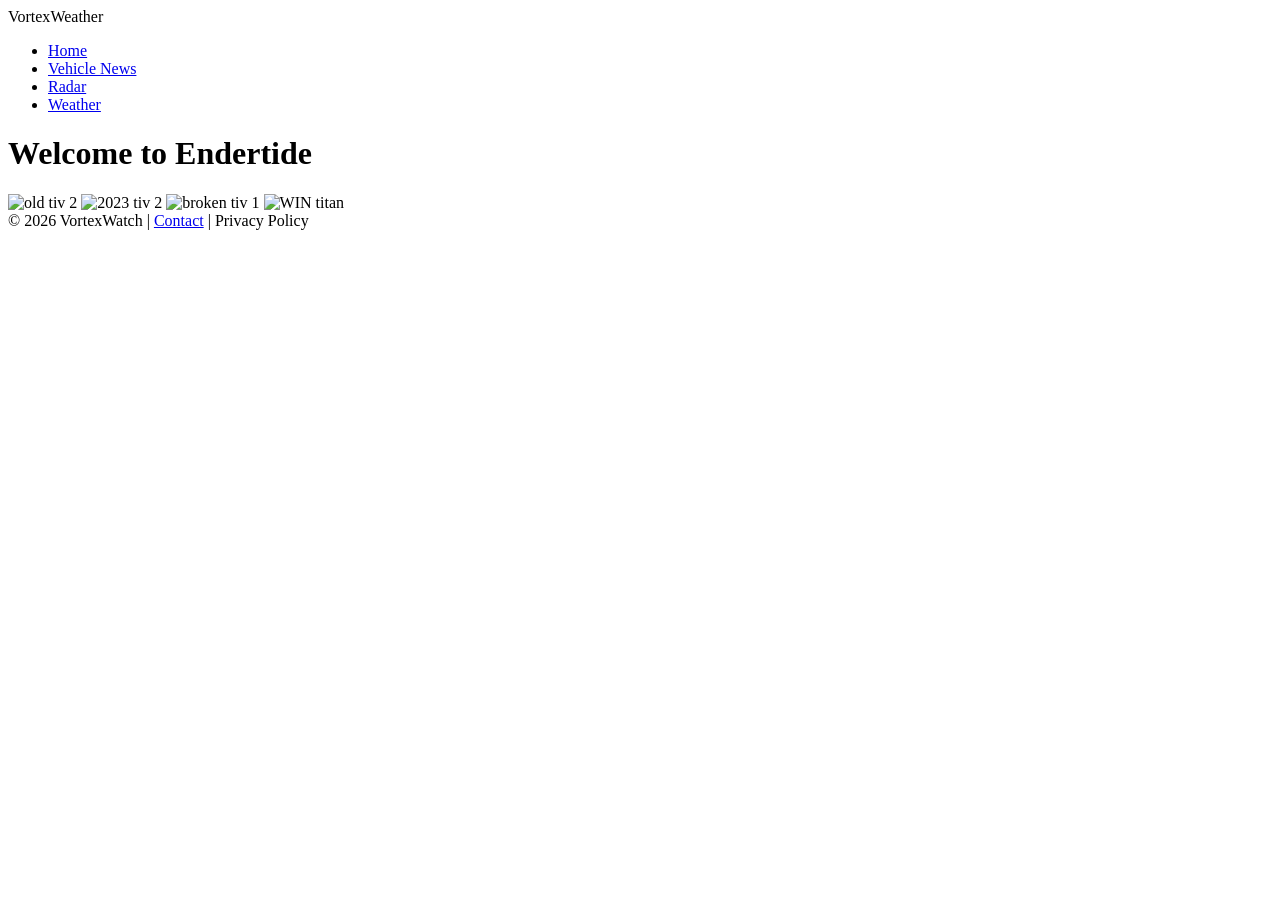
==== index.html @ 222565f6 "inddex htm new" ====
<!DOCTYPE html>
<html lang="en">
<head>
    <meta charset="UTF-8">
    <meta name="viewport" content="width=device-width, initial-scale=1.0">
    <title>VortexWatch | Home</title>
    <link rel="icon" type="image/x-icon" href="favicon.ico">
    <link rel="stylesheet" href="styles.css">
</head>
<body>

<nav class="navbar">
    <div class="logo">Vortex<span>Weather</span></div>
    <ul class="nav-links">
        <li><a href="index.html" class="active">Home</a></li>
        <li><a href="weather_vehicles_news.html">Vehicle News</a></li>
        <li><a href="radar.html">Radar</a></li>
        <li><a href="weather.html">Weather</a></li>
    </ul>
</nav>

<main class="main-content">
    <h1>Welcome to Endertide</h1>

    <div class="image-grid">
        <img src="old_tiv2.jpg" alt="old tiv 2">
        <img src="2023_tiv2.png" alt="2023 tiv 2">
        <img src="broken_tiv1.png" alt="broken tiv 1">
        <img src="titan.png" alt="WIN titan">
    </div>
</main>

<footer>
    &copy; 2026 VortexWatch | <a href="contact.html">Contact</a> | Privacy Policy
</footer>

</body>
</html>
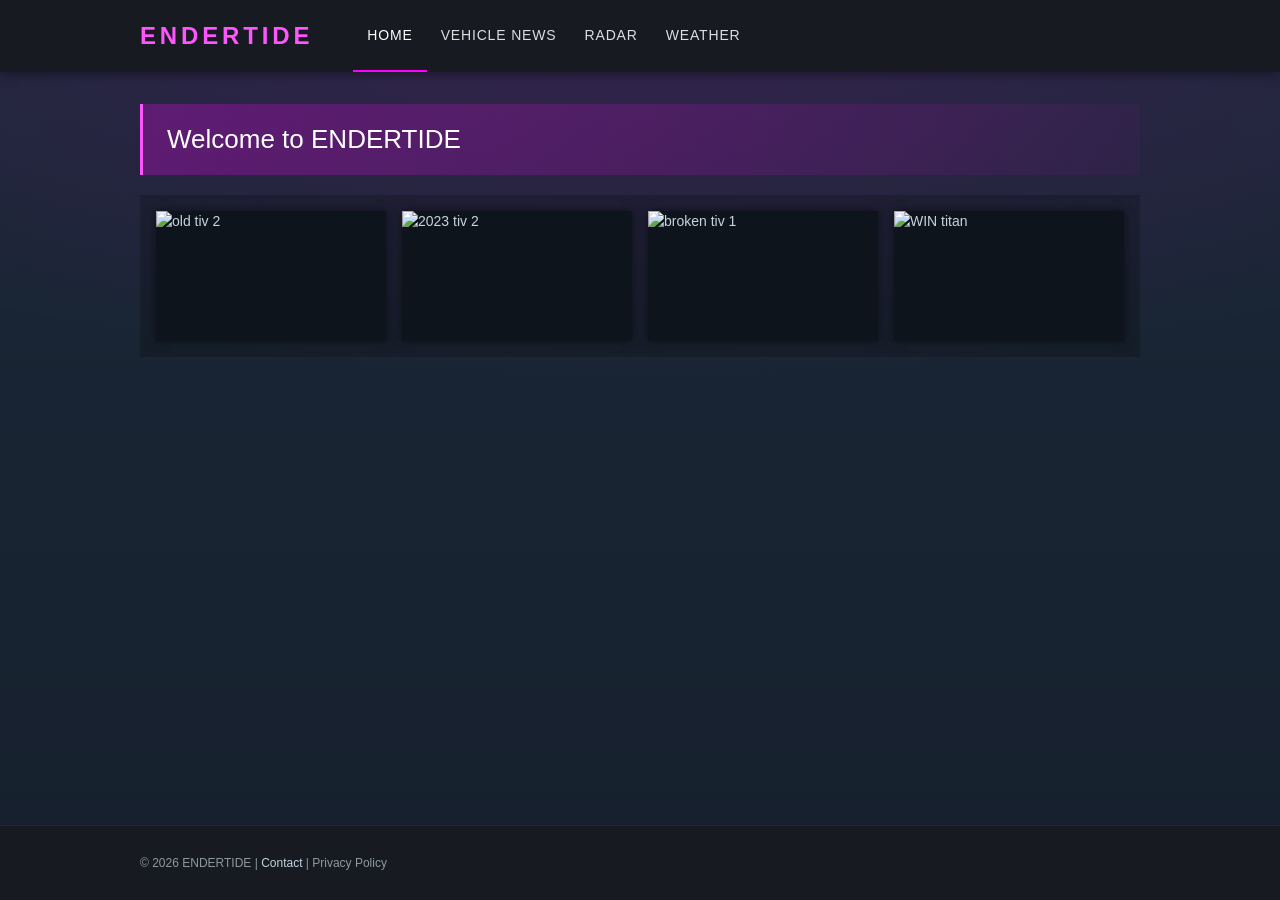
==== commit 7bced7d7: "Update branding from VortexWatch to ENDERTIDE" ====
--- a/index.html
+++ b/index.html
@@ -3,14 +3,14 @@
 <head>
     <meta charset="UTF-8">
     <meta name="viewport" content="width=device-width, initial-scale=1.0">
-    <title>VortexWatch | Home</title>
+    <title>ENDERTIDE | Home</title>
     <link rel="icon" type="image/x-icon" href="favicon.ico">
     <link rel="stylesheet" href="styles.css">
 </head>
 <body>
 
 <nav class="navbar">
-    <div class="logo">Vortex<span>Weather</span></div>
+    <div class="logo">Endertide</div>
     <ul class="nav-links">
         <li><a href="index.html" class="active">Home</a></li>
         <li><a href="weather_vehicles_news.html">Vehicle News</a></li>
@@ -20,7 +20,7 @@
 </nav>
 
 <main class="main-content">
-    <h1>Welcome to Endertide</h1>
+    <h1>Welcome to ENDERTIDE</h1>
 
     <div class="image-grid">
         <img src="old_tiv2.jpg" alt="old tiv 2">
@@ -31,7 +31,7 @@
 </main>
 
 <footer>
-    &copy; 2026 VortexWatch | <a href="contact.html">Contact</a> | Privacy Policy
+    &copy; 2026 ENDERTIDE | <a href="contact.html">Contact</a> | Privacy Policy
 </footer>
 
 </body>
--- a/styles.css
+++ b/styles.css
@@ -0,0 +1,206 @@
+/* ENDERTIDE — Steam-inspired theme */
+
+:root {
+    --bg-header: #171a21;
+    --bg-page: #1b2838;
+    --bg-page-deep: #16202d;
+    --bg-inset: rgba(0, 0, 0, 0.2);
+    --text: #c6d4df;
+    --text-dim: #8f98a0;
+    --white: #fff;
+    --accent: #ff55ff;
+    --accent-strong: #ff00ff;
+    --content: 1000px;
+    --gutter: 20px;
+    color-scheme: dark;
+}
+
+*, *::before, *::after {
+    box-sizing: border-box;
+}
+
+body {
+    margin: 0;
+    min-height: 100vh;
+    min-height: 100dvh;
+    display: flex;
+    flex-direction: column;
+    font: 14px/1.5 "Motiva Sans", "Segoe UI", "Helvetica Neue", Arial, sans-serif;
+    color: var(--text);
+    background-color: var(--bg-page);
+    background-image:
+        radial-gradient(ellipse 90% 380px at 50% 0, rgba(255, 0, 255, 0.12), transparent),
+        linear-gradient(180deg, var(--bg-page), var(--bg-page-deep));
+}
+
+a {
+    color: var(--accent);
+    text-decoration: none;
+}
+
+a:hover {
+    color: var(--white);
+}
+
+a:focus-visible {
+    outline: 2px solid var(--accent);
+    outline-offset: 2px;
+}
+
+img {
+    max-width: 100%;
+}
+
+/* ---------- Header ---------- */
+
+.navbar {
+    display: flex;
+    flex-wrap: wrap;
+    align-items: center;
+    column-gap: 40px;
+    padding: 0 max(var(--gutter), calc((100% - var(--content)) / 2));
+    background: var(--bg-header);
+    box-shadow: 0 2px 12px rgba(0, 0, 0, 0.45);
+}
+
+.logo {
+    padding: 18px 0;
+    font-size: 24px;
+    font-weight: 700;
+    letter-spacing: 0.16em;
+    text-transform: uppercase;
+    color: var(--accent);
+}
+
+.nav-links {
+    display: flex;
+    flex-wrap: wrap;
+    align-self: stretch;
+    margin: 0;
+    padding: 0;
+    list-style: none;
+}
+
+.nav-links li {
+    display: flex;
+}
+
+.nav-links a {
+    display: flex;
+    align-items: center;
+    padding: 0 14px;
+    border-bottom: 2px solid transparent;
+    font-size: 14px;
+    letter-spacing: 0.06em;
+    text-transform: uppercase;
+    color: #dcdedf;
+}
+
+.nav-links a:hover {
+    color: var(--white);
+    border-bottom-color: rgba(255, 0, 255, 0.5);
+}
+
+.nav-links a.active {
+    color: var(--white);
+    border-bottom-color: var(--accent-strong);
+}
+
+/* ---------- Main content ---------- */
+
+.main-content {
+    flex: 1;
+    width: min(var(--content), calc(100% - 2 * var(--gutter)));
+    margin: 0 auto;
+    padding: 32px 0 56px;
+}
+
+.main-content h1 {
+    margin: 0 0 20px;
+    padding: 20px 24px;
+    font-size: 26px;
+    font-weight: 300;
+    line-height: 1.2;
+    color: var(--white);
+    background: linear-gradient(90deg, rgba(255, 0, 255, 0.26), rgba(255, 0, 255, 0.04));
+    border-left: 3px solid var(--accent);
+}
+
+/* ---------- Capsule grid ---------- */
+
+.image-grid {
+    display: grid;
+    grid-template-columns: repeat(4, 1fr);
+    gap: 16px;
+    padding: 16px;
+    background: var(--bg-inset);
+}
+
+.image-grid img {
+    display: block;
+    width: 100%;
+    aspect-ratio: 16 / 9;
+    object-fit: cover;
+    background: #0e141b;
+    box-shadow: 0 0 8px rgba(0, 0, 0, 0.5);
+    transition: filter 0.15s, box-shadow 0.15s;
+}
+
+.image-grid img:hover {
+    filter: brightness(1.12);
+    box-shadow: 0 0 0 2px var(--accent), 0 6px 16px rgba(0, 0, 0, 0.6);
+}
+
+/* ---------- Footer ---------- */
+
+footer {
+    padding: 28px max(var(--gutter), calc((100% - var(--content)) / 2));
+    background: var(--bg-header);
+    border-top: 1px solid rgba(255, 255, 255, 0.06);
+    font-size: 12px;
+    color: var(--text-dim);
+}
+
+footer a {
+    color: var(--text);
+}
+
+footer a:hover {
+    color: var(--white);
+    text-decoration: underline;
+}
+
+/* ---------- Responsive ---------- */
+
+@media (max-width: 900px) {
+    .image-grid {
+        grid-template-columns: repeat(2, 1fr);
+    }
+}
+
+@media (max-width: 520px) {
+    .logo {
+        padding: 14px 0 4px;
+        font-size: 20px;
+    }
+
+    .nav-links a {
+        min-height: 44px;
+        padding: 0 10px;
+    }
+
+    .main-content h1 {
+        padding: 16px;
+        font-size: 22px;
+    }
+
+    .image-grid {
+        grid-template-columns: 1fr;
+    }
+}
+
+@media (prefers-reduced-motion: reduce) {
+    * {
+        transition: none !important;
+    }
+}
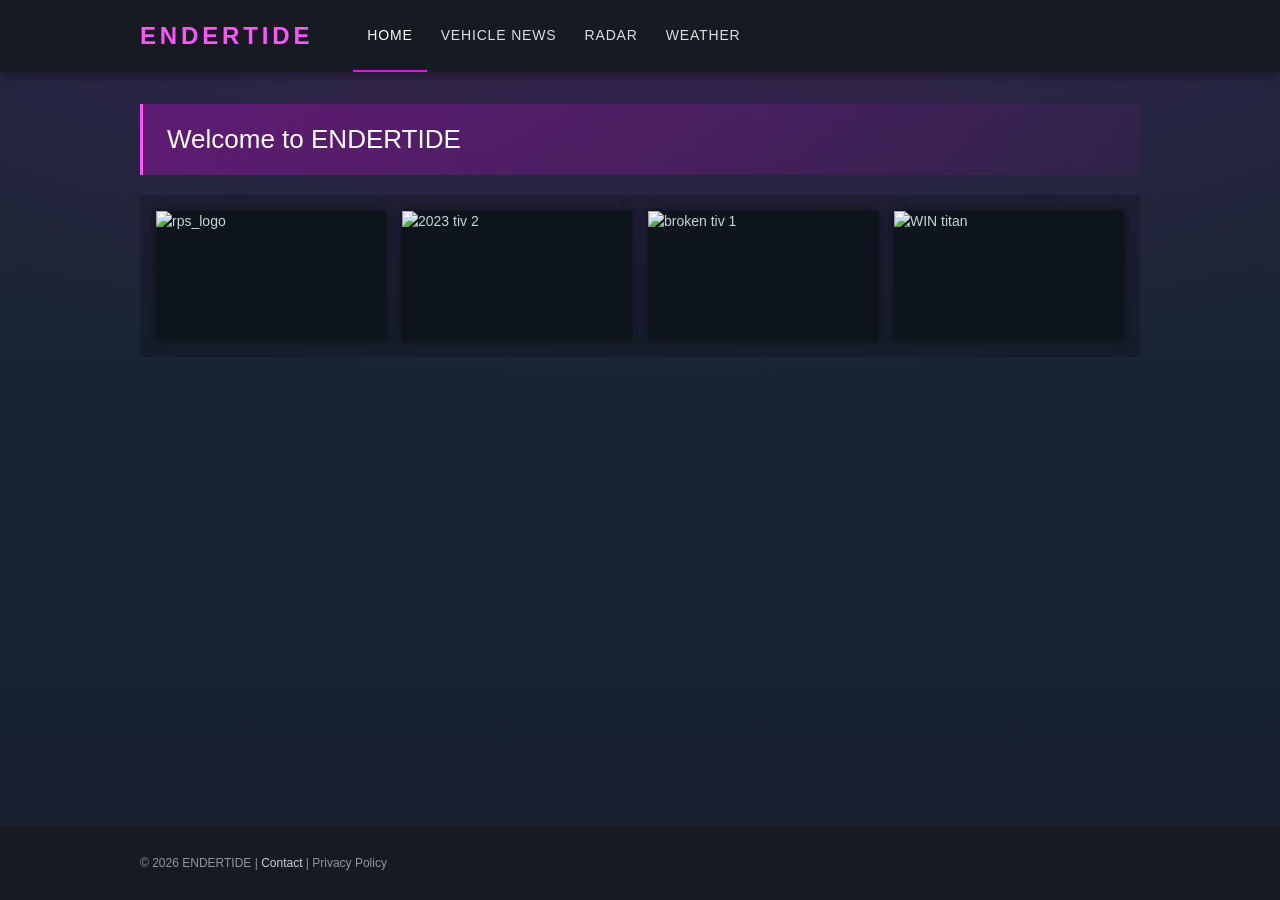
==== commit 69330904: "Update image sources in index.html Replaced existing images with new image placeholders in the image" ====
--- a/index.html
+++ b/index.html
@@ -23,10 +23,10 @@
     <h1>Welcome to ENDERTIDE</h1>
 
     <div class="image-grid">
-        <img src="old_tiv2.jpg" alt="old tiv 2">
-        <img src="2023_tiv2.png" alt="2023 tiv 2">
-        <img src="broken_tiv1.png" alt="broken tiv 1">
-        <img src="titan.png" alt="WIN titan">
+        <img src="ROCKPAPERSCISSORSSHOOTLOGO.psd" alt="rps_logo">
+        <img src="" alt="2023 tiv 2">
+        <img src="" alt="broken tiv 1">
+        <img src="" alt="WIN titan">
     </div>
 </main>
 
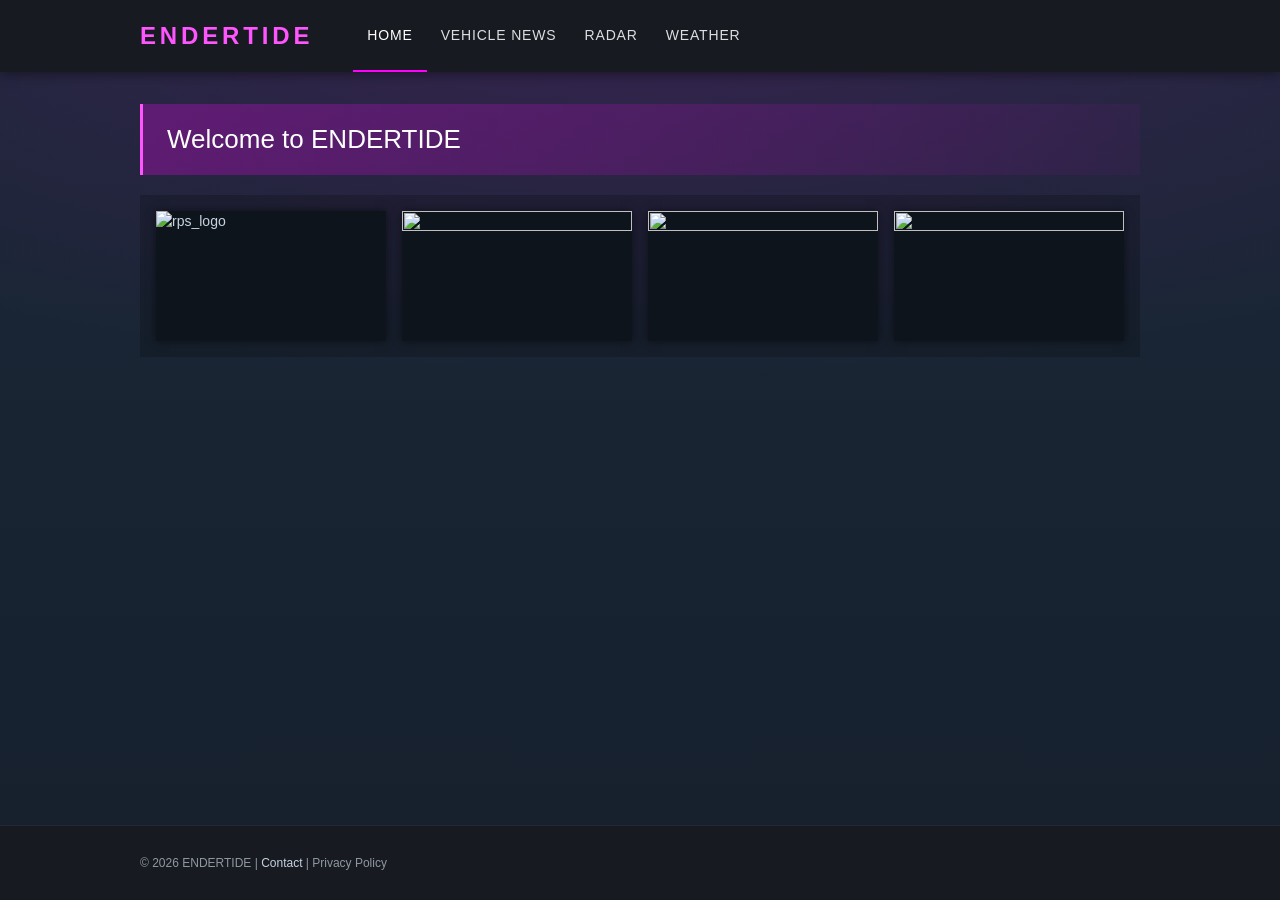
==== commit e4d90d96: "Clean up image tags in index.html Removed three empty image tags and one with a logo." ====
--- a/index.html
+++ b/index.html
@@ -24,9 +24,9 @@
 
     <div class="image-grid">
         <img src="ROCKPAPERSCISSORSSHOOTLOGO.psd" alt="rps_logo">
-        <img src="" alt="2023 tiv 2">
-        <img src="" alt="broken tiv 1">
-        <img src="" alt="WIN titan">
+        <img src="" alt="">
+        <img src="" alt="">
+        <img src="" alt="">
     </div>
 </main>
 
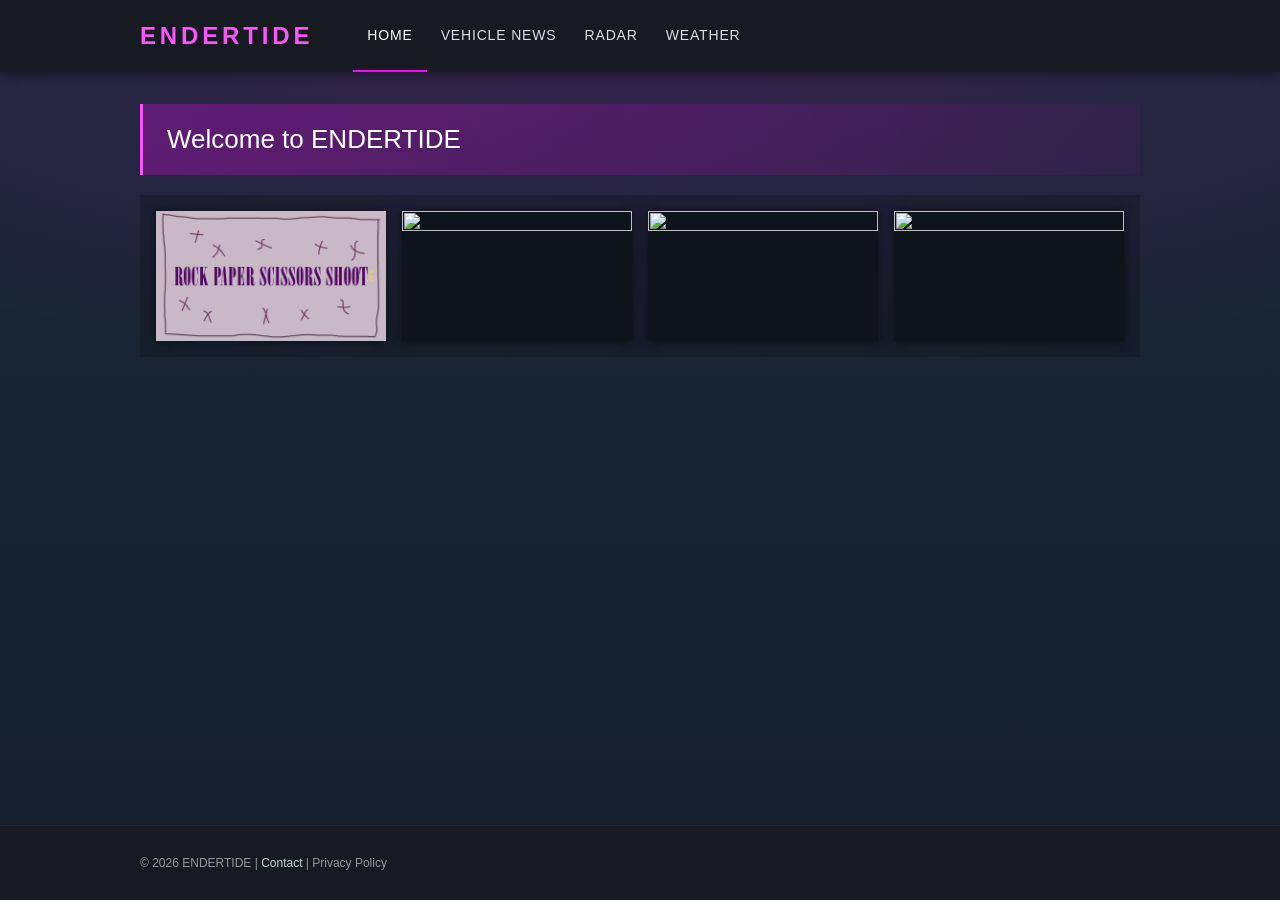
==== commit b949b19d: "Replace PSD logo with PNG logo in index.html" ====
--- a/index.html
+++ b/index.html
@@ -23,7 +23,7 @@
     <h1>Welcome to ENDERTIDE</h1>
 
     <div class="image-grid">
-        <img src="ROCKPAPERSCISSORSSHOOTLOGO.psd" alt="rps_logo">
+        <img src="ROCKPAPERSCISSORSSHOOTLOGO.png" alt="rps_logo">
         <img src="" alt="">
         <img src="" alt="">
         <img src="" alt="">
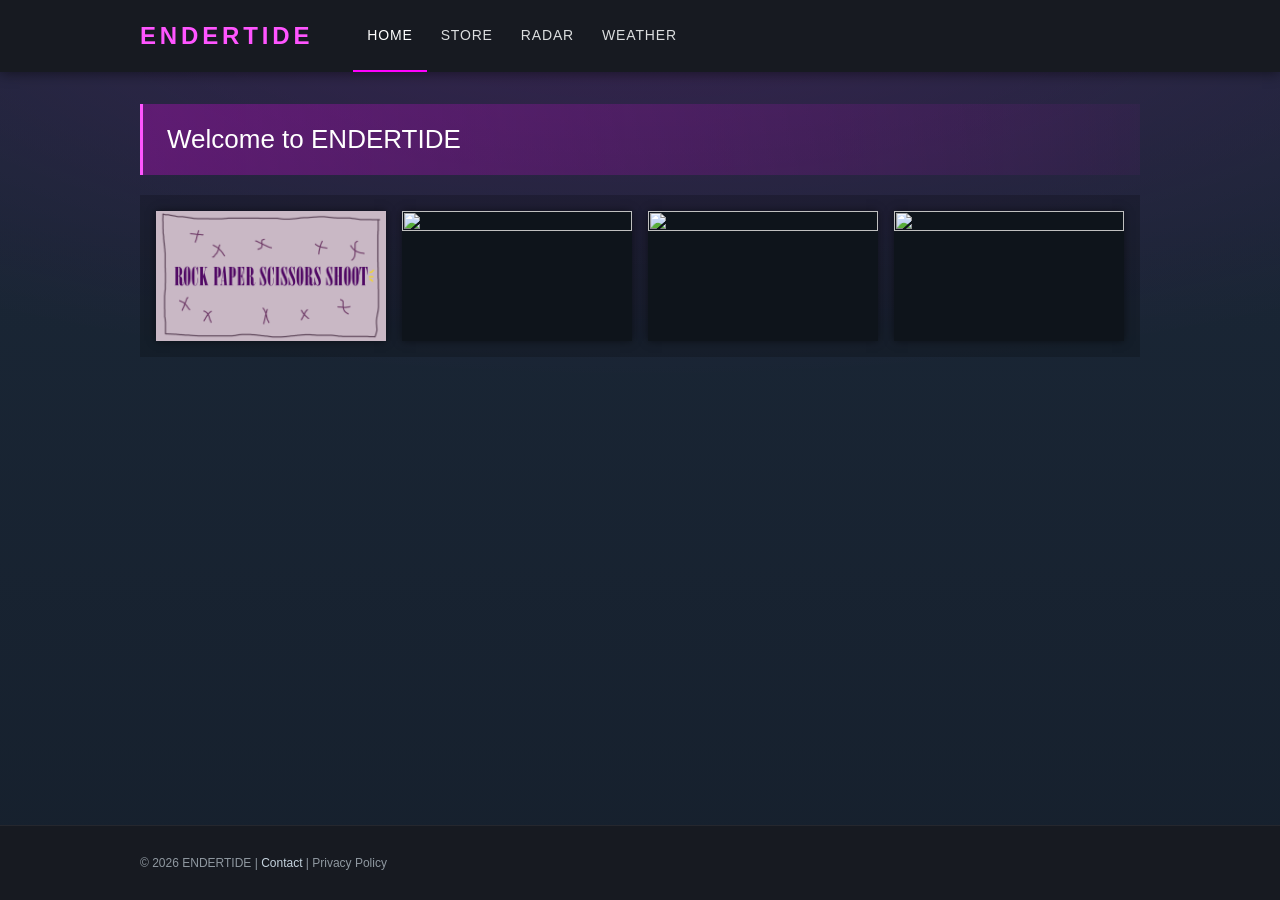
==== commit ee3198f6: "Update navigation links in index.html" ====
--- a/index.html
+++ b/index.html
@@ -13,7 +13,7 @@
     <div class="logo">Endertide</div>
     <ul class="nav-links">
         <li><a href="index.html" class="active">Home</a></li>
-        <li><a href="weather_vehicles_news.html">Vehicle News</a></li>
+        <li><a href="store.html">Store</a></li>
         <li><a href="radar.html">Radar</a></li>
         <li><a href="weather.html">Weather</a></li>
     </ul>
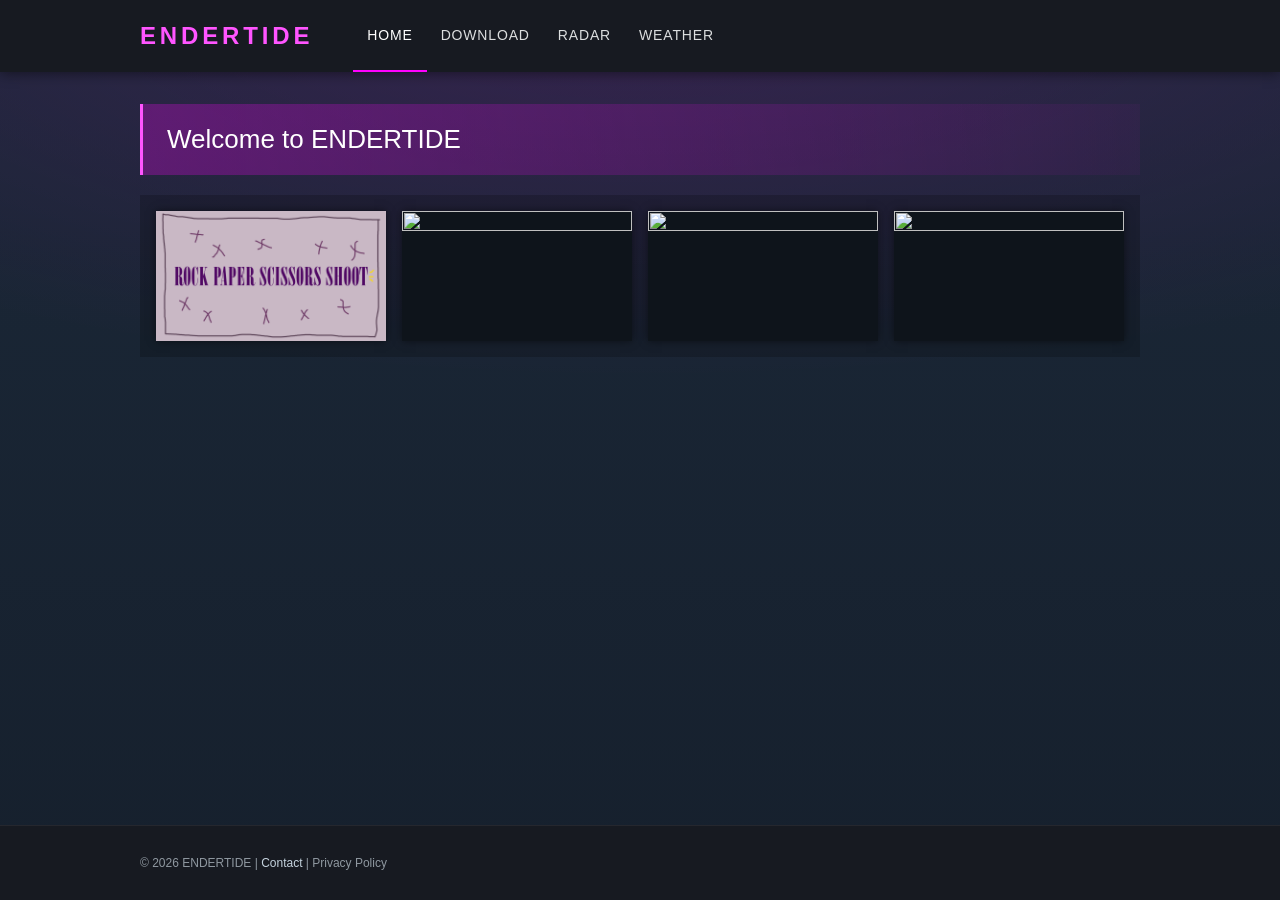
==== commit b5c79182: "Replace Store link with Download link in navbar" ====
--- a/index.html
+++ b/index.html
@@ -13,7 +13,7 @@
     <div class="logo">Endertide</div>
     <ul class="nav-links">
         <li><a href="index.html" class="active">Home</a></li>
-        <li><a href="store.html">Store</a></li>
+        <li><a href="download.html">Download</a></li>
         <li><a href="radar.html">Radar</a></li>
         <li><a href="weather.html">Weather</a></li>
     </ul>
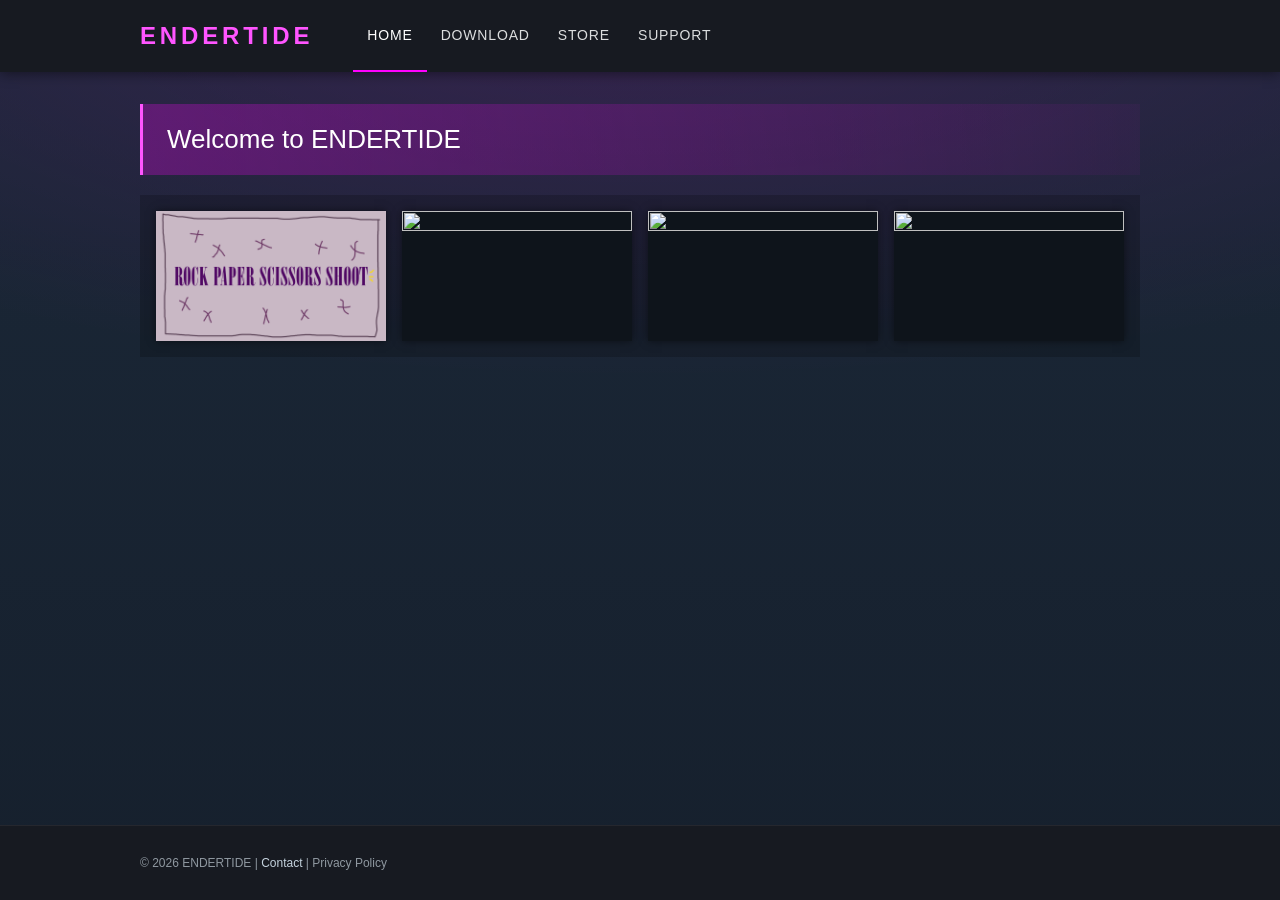
==== commit cf9da36f: "Update navigation links in index.html" ====
--- a/index.html
+++ b/index.html
@@ -14,8 +14,8 @@
     <ul class="nav-links">
         <li><a href="index.html" class="active">Home</a></li>
         <li><a href="download.html">Download</a></li>
-        <li><a href="radar.html">Radar</a></li>
-        <li><a href="weather.html">Weather</a></li>
+        <li><a href="store.html">Store</a></li>
+        <li><a href="support.html">Support</a></li>
     </ul>
 </nav>
 
